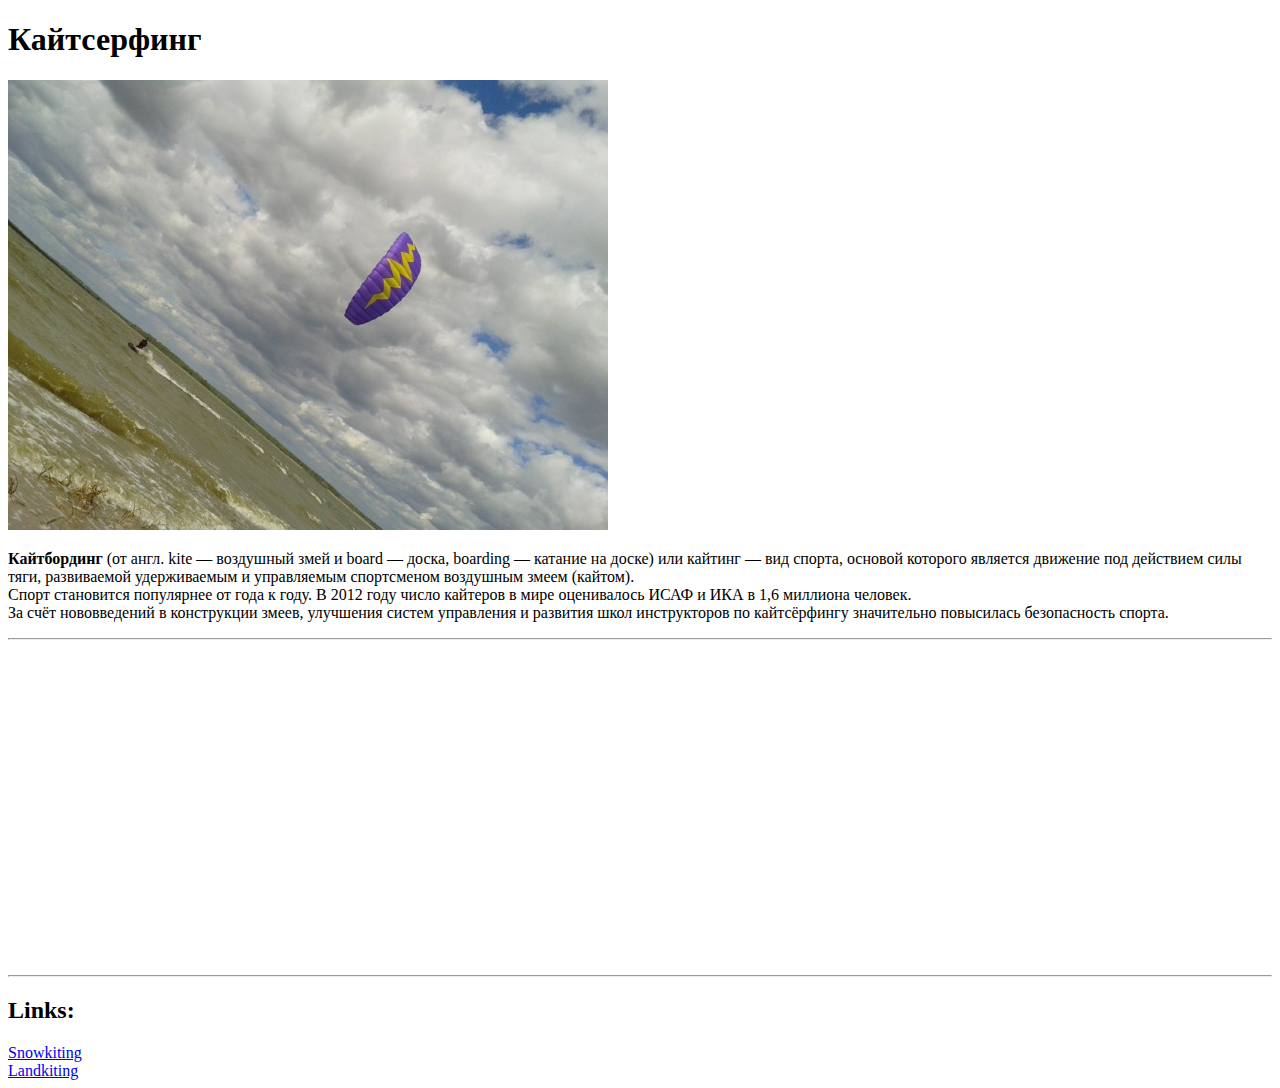
==== page2.html @ a276b755 "firs commit" ====
<!DOCTYPE html>
<html>
<head>
  <title>Kitesurfing</title>
  <meta charset="utf-8">
</head>
<body>
  <h1>Кайтсерфинг</h1>
  <a href="https://ru.wikipedia.org/wiki/Кайтсёрфинг"><img src="index2.jpeg" title="paraavis_ion" width="600"></a>
  <p><b>Кайтбординг</b> (от англ. kite — воздушный змей и board — доска, boarding — катание на доске) или кайтинг — вид спорта, основой которого является движение под действием силы тяги, развиваемой удерживаемым и управляемым спортсменом воздушным змеем (кайтом).
    <br/>
    Спорт становится популярнее от года к году. В 2012 году число кайтеров в мире оценивалось ИСАФ и ИКА в 1,6 миллиона человек.
    <br/>
    За счёт нововведений в конструкции змеев, улучшения систем управления и развития школ инструкторов по кайтсёрфингу значительно повысилась безопасность спорта.
    <br/>
    <hr/>
    <iframe width="560" height="315" src="https://www.youtube.com/embed/my7B0qh5Zqs" frameborder="0" allowfullscreen></iframe>
    <hr/>
    <h2>Links:</h2>
    <div><a href="index.html">Snowkiting</a></div>
    <div><a href="page3.html">Landkiting</a></div>
  </body>
  </html>
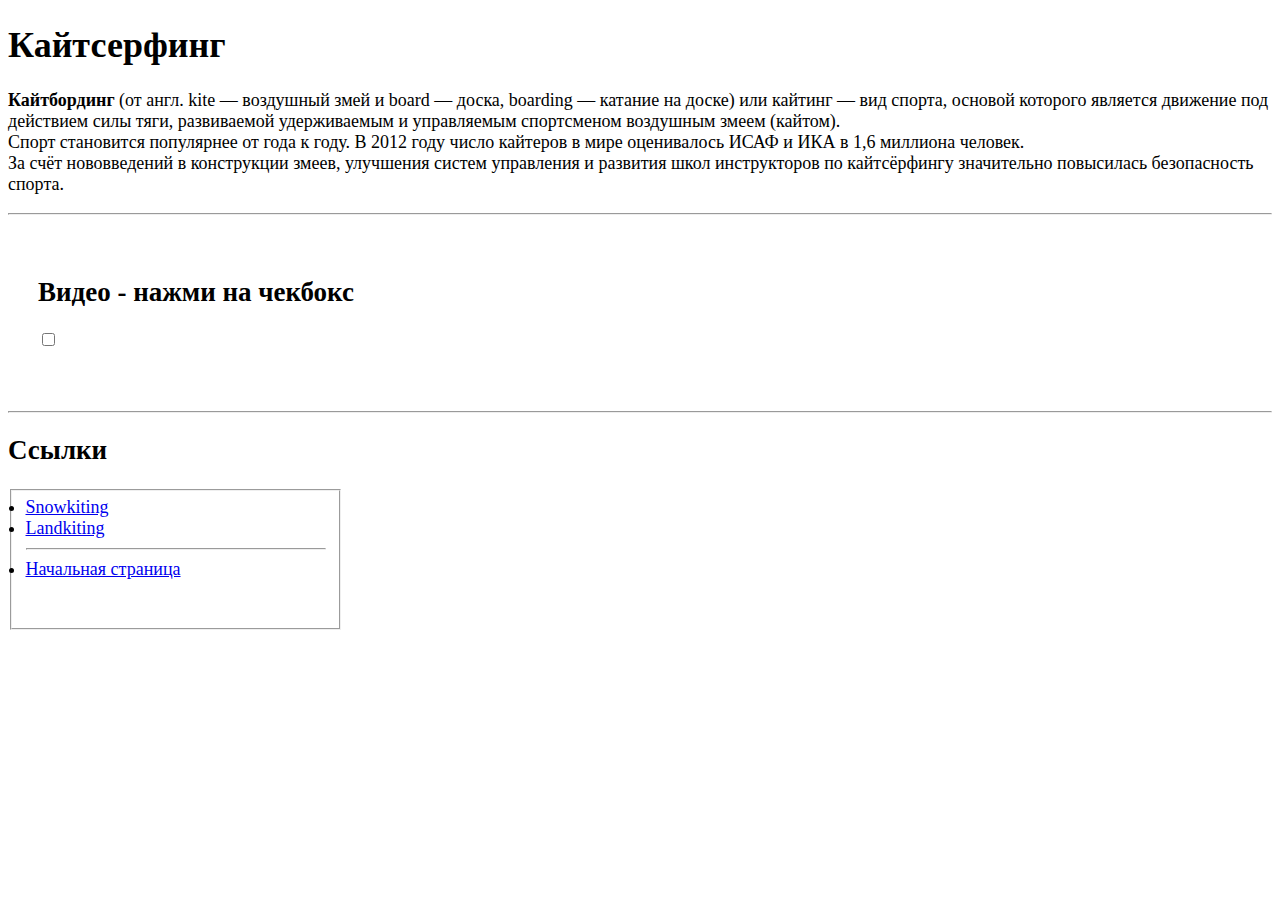
==== commit 51e1418f: "addcss" ====
--- a/page2.html
+++ b/page2.html
@@ -1,23 +1,35 @@
 <!DOCTYPE html>
 <html>
 <head>
-  <title>Kitesurfing</title>
-  <meta charset="utf-8">
+<title>Kitesurfing</title>
+<meta charset="utf-8">
+<link rel="stylesheet" type="text/css" href="style.css">
 </head>
-<body>
-  <h1>Кайтсерфинг</h1>
-  <a href="https://ru.wikipedia.org/wiki/Кайтсёрфинг"><img src="index2.jpeg" title="paraavis_ion" width="600"></a>
-  <p><b>Кайтбординг</b> (от англ. kite — воздушный змей и board — доска, boarding — катание на доске) или кайтинг — вид спорта, основой которого является движение под действием силы тяги, развиваемой удерживаемым и управляемым спортсменом воздушным змеем (кайтом).
-    <br/>
-    Спорт становится популярнее от года к году. В 2012 году число кайтеров в мире оценивалось ИСАФ и ИКА в 1,6 миллиона человек.
-    <br/>
-    За счёт нововведений в конструкции змеев, улучшения систем управления и развития школ инструкторов по кайтсёрфингу значительно повысилась безопасность спорта.
-    <br/>
-    <hr/>
-    <iframe width="560" height="315" src="https://www.youtube.com/embed/my7B0qh5Zqs" frameborder="0" allowfullscreen></iframe>
-    <hr/>
-    <h2>Links:</h2>
-    <div><a href="index.html">Snowkiting</a></div>
-    <div><a href="page3.html">Landkiting</a></div>
-  </body>
-  </html>+<body class="kitesurfing">
+<h1>Кайтсерфинг</h1>
+<!-- <a href="https://ru.wikipedia.org/wiki/Кайтсёрфинг"><img src="index2.jpeg" title="paraavis_ion" width="600"></a> -->
+<p><b>Кайтбординг</b> (от англ. kite — воздушный змей и board — доска, boarding — катание на доске) или кайтинг — вид спорта, основой которого является движение под действием силы тяги, развиваемой удерживаемым и управляемым спортсменом воздушным змеем (кайтом).
+  <br/>
+  Спорт становится популярнее от года к году. В 2012 году число кайтеров в мире оценивалось ИСАФ и ИКА в 1,6 миллиона человек.
+  <br/>
+  За счёт нововведений в конструкции змеев, улучшения систем управления и развития школ инструкторов по кайтсёрфингу значительно повысилась безопасность спорта.
+  <br/>
+  <hr/>
+  <div class="spoiler">
+     <h2 class="video"> Видео - нажми на чекбокс </h2>
+     <input type="checkbox" >
+     <div class="box">
+  <iframe width="560" height="315" src="https://www.youtube.com/embed/nQie895t83g" frameborder="0" allowfullscreen></iframe>
+</div>
+</div>
+  <br/>
+  <hr/>
+  <h2>Ссылки</h2>
+  <fieldset>
+  <div><li><a href="index.html">Snowkiting</a></li></div>
+  <div><li><a href="page3.html">Landkiting</a></li></div>
+  <hr/>
+  <div><li><a href="start.html">Начальная страница</a></li></div>
+</fieldset>
+</body>
+</html>
--- a/style.css
+++ b/style.css
@@ -0,0 +1,77 @@
+.start {
+background-image: url('https://pp.userapi.com/c620522/v620522784/9815/g7DScd7FzT0.jpg');
+background-size: cover;
+background-repeat: no-repeat;
+width: 1600px;
+font-family: cursive;
+max-height: 900px;
+font-size: 18px;
+}
+.firstblock{
+float: left;
+padding-top: 50px;
+padding-left: 40px;
+color: black;
+}
+.secondblock{
+padding-top: 2px;
+color: black;
+item-align: center;
+}
+fieldset{
+width: 300px;
+height: 120px;
+}
+td {
+border: 1px solid grey;
+align-items: center;
+text-align: center;
+}
+A:visited {
+color: black;
+}
+A:hover{
+color: blue;
+}
+.index{
+background-image: url('https://pp.userapi.com/c630731/v630731518/24210/bxetXn53O4U.jpg');
+background-size: cover;
+background-repeat: no-repeat;
+width: 1600;
+height: auto;
+font-family: cursive;
+font-size: 18px;
+}
+.kitesurfing{
+background-image: url('https://pp.userapi.com/c622925/v622925784/2f593/ORW1Yh-iGtk.jpg');
+  background-size: cover;
+  background-repeat: no-repeat;
+  width: 1600;
+  height: auto;
+  font-family: cursive;
+  font-size: 18px;
+}
+.spoiler >  input + .box {
+	display: none;
+}
+.spoiler >  input:checked + .box {
+	display: block;
+}
+
+.spoiler {
+padding: 30px;
+}
+.land {
+  background-image: url('https://pp.userapi.com/c616526/v616526784/a30f/xAi1xkOQbeI.jpg');
+    background-size: cover;
+    background-repeat: no-repeat;
+    width: 1600;
+    height: auto;
+    font-family: cursive;
+    font-size: 18px;
+}
+ol {
+list-style-type: square;
+margin-left: 55px;
+margin-top: 25px;
+}
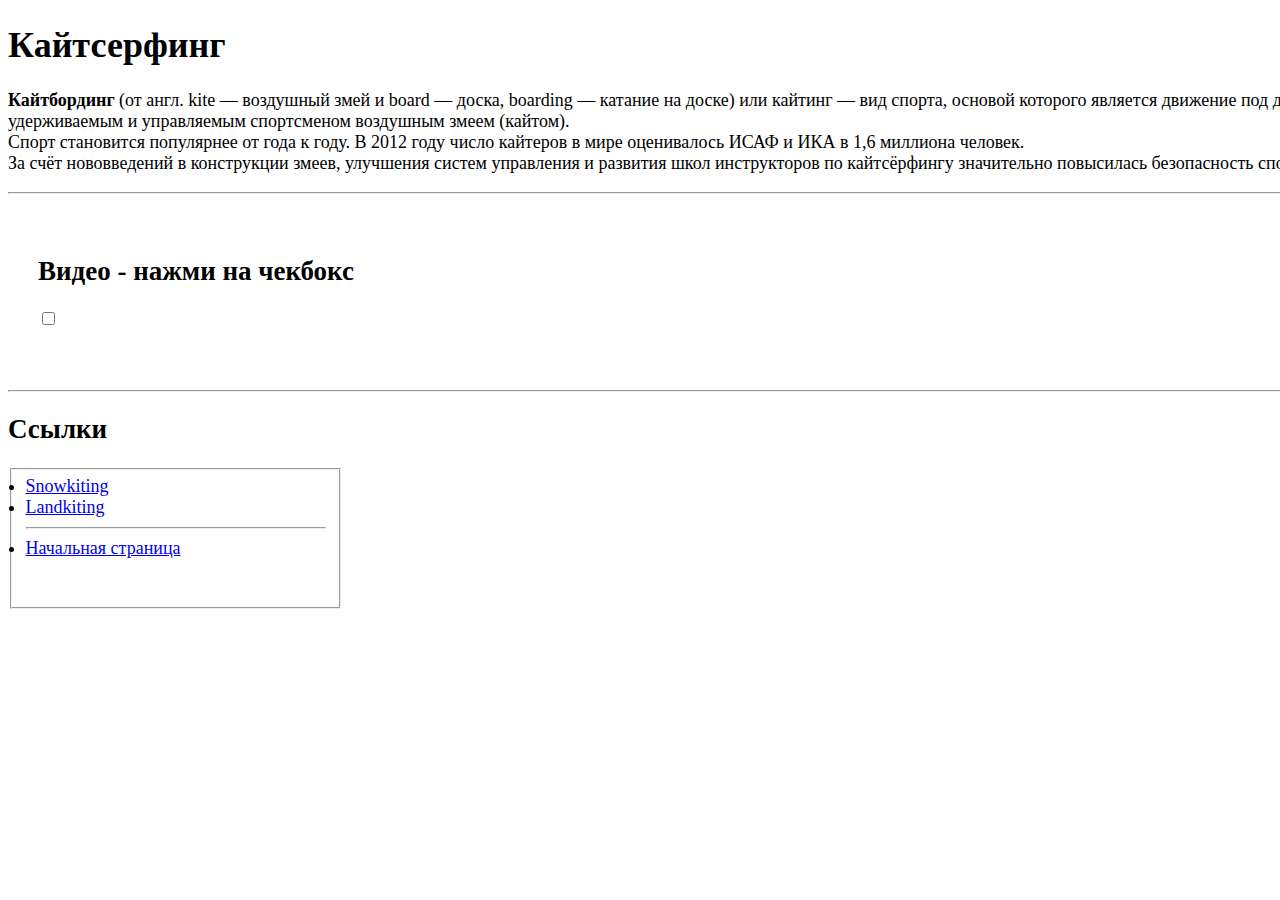
==== commit 9f6222f4: "my comments to your task" ====
--- a/page2.html
+++ b/page2.html
@@ -1,35 +1,35 @@
 <!DOCTYPE html>
 <html>
 <head>
-<title>Kitesurfing</title>
-<meta charset="utf-8">
-<link rel="stylesheet" type="text/css" href="style.css">
+  <title>Kitesurfing</title>
+  <meta charset="utf-8">
+  <link rel="stylesheet" type="text/css" href="style.css">
 </head>
 <body class="kitesurfing">
-<h1>Кайтсерфинг</h1>
-<!-- <a href="https://ru.wikipedia.org/wiki/Кайтсёрфинг"><img src="index2.jpeg" title="paraavis_ion" width="600"></a> -->
-<p><b>Кайтбординг</b> (от англ. kite — воздушный змей и board — доска, boarding — катание на доске) или кайтинг — вид спорта, основой которого является движение под действием силы тяги, развиваемой удерживаемым и управляемым спортсменом воздушным змеем (кайтом).
-  <br/>
-  Спорт становится популярнее от года к году. В 2012 году число кайтеров в мире оценивалось ИСАФ и ИКА в 1,6 миллиона человек.
-  <br/>
-  За счёт нововведений в конструкции змеев, улучшения систем управления и развития школ инструкторов по кайтсёрфингу значительно повысилась безопасность спорта.
-  <br/>
-  <hr/>
-  <div class="spoiler">
+  <h1>Кайтсерфинг</h1>
+  <!-- <a href="https://ru.wikipedia.org/wiki/Кайтсёрфинг"><img src="index2.jpeg" title="paraavis_ion" width="600"></a> -->
+  <p><b>Кайтбординг</b> (от англ. kite — воздушный змей и board — доска, boarding — катание на доске) или кайтинг — вид спорта, основой которого является движение под действием силы тяги, развиваемой удерживаемым и управляемым спортсменом воздушным змеем (кайтом).
+    <br/>
+    Спорт становится популярнее от года к году. В 2012 году число кайтеров в мире оценивалось ИСАФ и ИКА в 1,6 миллиона человек.
+    <br/>
+    За счёт нововведений в конструкции змеев, улучшения систем управления и развития школ инструкторов по кайтсёрфингу значительно повысилась безопасность спорта.
+    <br/>
+    <hr/>
+    <div class="spoiler">
      <h2 class="video"> Видео - нажми на чекбокс </h2>
      <input type="checkbox" >
      <div class="box">
-  <iframe width="560" height="315" src="https://www.youtube.com/embed/nQie895t83g" frameborder="0" allowfullscreen></iframe>
-</div>
-</div>
+      <iframe width="560" height="315" src="https://www.youtube.com/embed/nQie895t83g" frameborder="0" allowfullscreen></iframe>
+    </div>
+  </div>
   <br/>
   <hr/>
   <h2>Ссылки</h2>
   <fieldset>
-  <div><li><a href="index.html">Snowkiting</a></li></div>
-  <div><li><a href="page3.html">Landkiting</a></li></div>
-  <hr/>
-  <div><li><a href="start.html">Начальная страница</a></li></div>
-</fieldset>
+    <div><li><a href="index.html">Snowkiting</a></li></div>
+    <div><li><a href="page3.html">Landkiting</a></li></div>
+    <hr/>
+    <div><li><a href="start.html">Начальная страница</a></li></div>
+  </fieldset>
 </body>
 </html>
--- a/style.css
+++ b/style.css
@@ -1,77 +1,92 @@
+/*обычно так форматируют*/
 .start {
-background-image: url('https://pp.userapi.com/c620522/v620522784/9815/g7DScd7FzT0.jpg');
-background-size: cover;
-background-repeat: no-repeat;
-width: 1600px;
-font-family: cursive;
-max-height: 900px;
-font-size: 18px;
-}
-.firstblock{
-float: left;
-padding-top: 50px;
-padding-left: 40px;
-color: black;
-}
-.secondblock{
-padding-top: 2px;
-color: black;
-item-align: center;
-}
-fieldset{
-width: 300px;
-height: 120px;
-}
-td {
-border: 1px solid grey;
-align-items: center;
-text-align: center;
-}
-A:visited {
-color: black;
-}
-A:hover{
-color: blue;
-}
-.index{
-background-image: url('https://pp.userapi.com/c630731/v630731518/24210/bxetXn53O4U.jpg');
-background-size: cover;
-background-repeat: no-repeat;
-width: 1600;
-height: auto;
-font-family: cursive;
-font-size: 18px;
-}
-.kitesurfing{
-background-image: url('https://pp.userapi.com/c622925/v622925784/2f593/ORW1Yh-iGtk.jpg');
+  background-image: url('https://pp.userapi.com/c620522/v620522784/9815/g7DScd7FzT0.jpg');
   background-size: cover;
   background-repeat: no-repeat;
-  width: 1600;
+  width: 1600px;
+  font-family: cursive;
+  max-height: 900px;
+  font-size: 18px;
+}
+
+.firstblock{
+  float: left;
+  padding-top: 50px;
+  padding-left: 40px;
+  color: black;
+}
+
+.secondblock{
+  padding-top: 2px;
+  color: black;
+  /*item-align: center; - нет такого тэга*/
+}
+
+fieldset{
+  width: 300px;
+  height: 120px;
+}
+
+td {
+  border: 1px solid grey;
+  align-items: center;
+  text-align: center;
+}
+
+a:visited {
+  color: black;
+}
+
+/* обычно пишут в нижем регистре*/
+a:hover{
+  color: blue;
+}
+
+.index{
+  background-image: url('https://pp.userapi.com/c630731/v630731518/24210/bxetXn53O4U.jpg');
+  background-size: cover;
+  background-repeat: no-repeat;
+  width: 1600px; /*без px не работает, хотя в таком случае на моем небольшом экране смотрится не очень :)*/
   height: auto;
   font-family: cursive;
   font-size: 18px;
 }
+
+.kitesurfing{
+  background-image: url('https://pp.userapi.com/c622925/v622925784/2f593/ORW1Yh-iGtk.jpg');
+  background-size: cover;
+  background-repeat: no-repeat;
+  width: 1600px; /*без px не работает*/
+  height: auto;
+  font-family: cursive;
+  font-size: 18px;
+}
+
+/*прикольно сделал!*/
 .spoiler >  input + .box {
 	display: none;
 }
+
 .spoiler >  input:checked + .box {
 	display: block;
 }
 
 .spoiler {
-padding: 30px;
+  padding: 30px;
 }
+
 .land {
   background-image: url('https://pp.userapi.com/c616526/v616526784/a30f/xAi1xkOQbeI.jpg');
-    background-size: cover;
-    background-repeat: no-repeat;
-    width: 1600;
-    height: auto;
-    font-family: cursive;
-    font-size: 18px;
+  background-size: cover;
+  background-repeat: no-repeat;
+  width: 1600px; /*без px не работает*/
+  height: auto;
+  font-family: cursive;
+  font-size: 18px;
 }
+
 ol {
-list-style-type: square;
-margin-left: 55px;
-margin-top: 25px;
+  list-style-type: square;
+  margin-left: 55px;
+  margin-top: 25px;
 }
